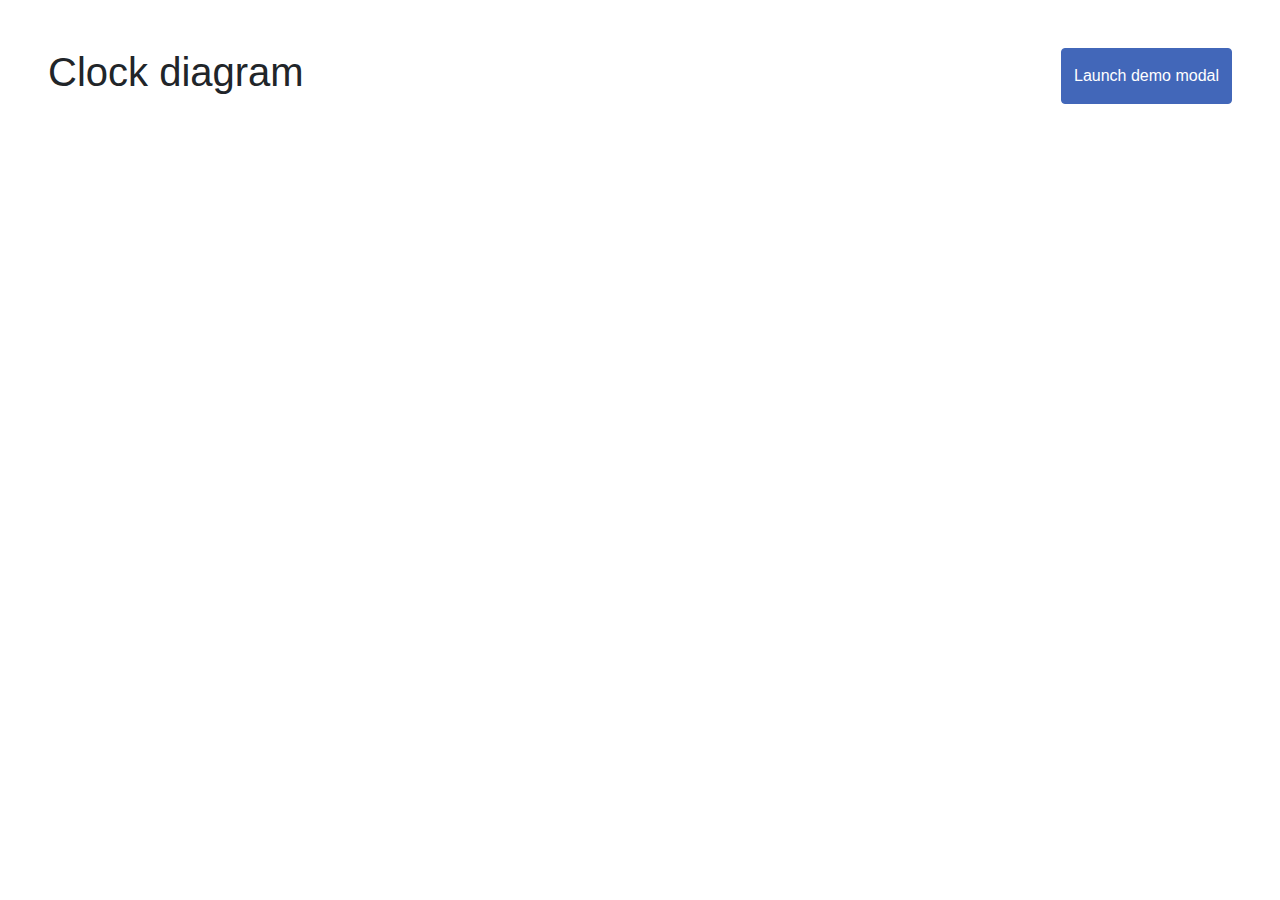
==== clock.html @ 168add7e "Improving visualization." ====
<!DOCTYPE html>
<html>
<head>
  <title>TimeFooD-HQ</title>
  <meta name="viewport" content="width=device-width, initial-scale=1.0">
  <link rel="icon" href="./static/images/brand.svg" type="image" sizes="16x16">
  <link rel="stylesheet" href="https://stackpath.bootstrapcdn.com/bootstrap/4.3.1/css/bootstrap.min.css" integrity="sha384-ggOyR0iXCbMQv3Xipma34MD+dH/1fQ784/j6cY/iJTQUOhcWr7x9JvoRxT2MZw1T" crossorigin="anonymous">
  <link rel="stylesheet" href="./static/css/style.css">
  <script src="https://code.jquery.com/jquery-3.3.1.slim.min.js" integrity="sha384-q8i/X+965DzO0rT7abK41JStQIAqVgRVzpbzo5smXKp4YfRvH+8abtTE1Pi6jizo" crossorigin="anonymous"></script>
  <script src="https://cdnjs.cloudflare.com/ajax/libs/popper.js/1.14.7/umd/popper.min.js" integrity="sha384-UO2eT0CpHqdSJQ6hJty5KVphtPhzWj9WO1clHTMGa3JDZwrnQq4sF86dIHNDz0W1" crossorigin="anonymous"></script>
  <script src="https://stackpath.bootstrapcdn.com/bootstrap/4.3.1/js/bootstrap.min.js" integrity="sha384-JjSmVgyd0p3pXB1rRibZUAYoIIy6OrQ6VrjIEaFf/nJGzIxFDsf4x0xIM+B07jRM" crossorigin="anonymous"></script>
  <script src="https://d3js.org/d3.v6.min.js"></script>
</head>




<!-- Button trigger modal -->


<!-- Modal -->
<div class="modal fade" id="inputTimeString" tabindex="-1" aria-labelledby="inputTimeStringLabel" aria-hidden="true">
  <div class="modal-dialog modal-dialog-centered">
    <div class="modal-content">
      <div class="modal-header">
        <h5 class="modal-title" id="inputTimeStringLabel">Enter time string</h5>
        <button type="button" class="close" data-dismiss="modal" aria-label="Close">
          <span aria-hidden="true">&times;</span>
        </button>
      </div>
      <div class="modal-body">
        <textarea name="" class="form-control" id="time-string-text-area" cols="30" rows="10">

        </textarea>
      </div>
      <div class="modal-footer">
        <button type="button" class="btn btn-secondary" data-dismiss="modal">Close</button>
        <button type="button" class="btn btn-primary" onclick=loadChart()>Load</button>
      </div>
    </div>
  </div>
</div>








<div class="container-fluid pl-5 pr-5 mt-5">

    <div class="title" style="width: 100%; display: flex; justify-content: space-between;">
      <h1>Clock diagram</h1>
      <button type="button" class="btn btn-primary" data-toggle="modal" data-target="#inputTimeString">
        Launch demo modal
      </button>
    </div>
    <div id="clock-diagram-cont">
        <svg id="clock-diagram"></svg>
    </div>
</div>
  
<script src="./static/javascript/model.js"></script>
<script src="./static/javascript/helperfunctions.js"></script>
<script src="./static/javascript/regex.js"></script>
<script src="./static/javascript/timetracker/clockDiagram/clockDiagram.js"></script>
<script src="./static/javascript/timetracker/clockDiagram/main.js"></script>

</html>
---- static/css/style.css ----
ul{padding:0}li{list-style:none}a:hover{text-decoration:none}.text-graph1-color{color:#6464b7}.text-graph2-color{color:#2d9afd}footer{margin-top:50px;background:#343a40;padding:50px 0;color:#d4d4d4}footer .footer-brand{display:-webkit-box;display:-ms-flexbox;display:flex;-ms-flex-wrap:wrap;flex-wrap:wrap;-webkit-box-align:center;-ms-flex-align:center;align-items:center;-ms-flex-line-pack:center;align-content:center;text-align:center;height:100%}footer .footer-brand a{width:100%}footer .footer-brand h5{width:100%}footer a{color:#d4d4d4}footer a:hover{color:#bbb}.intro-guide-container{width:50%;display:-webkit-box;display:-ms-flexbox;display:flex;-ms-flex-wrap:wrap;flex-wrap:wrap;position:absolute;border-radius:5px;left:25%;top:30%;z-index:1000}.intro-guide-container .guide-title{width:100%;display:-webkit-box;display:-ms-flexbox;display:flex;-webkit-box-pack:justify;-ms-flex-pack:justify;justify-content:space-between;padding:10px 25px;border-top-left-radius:5px;border-top-right-radius:5px;color:#fff;background:#49a5af}.intro-guide-container .guide-title h1{width:calc(80% - 30px);margin-bottom:0}.intro-guide-container .guide-title .close{cursor:pointer;color:#fff}.intro-guide-container .guide-content{padding:25px;font-size:18px;width:100%;background:#fff;display:-webkit-box;display:-ms-flexbox;display:flex;-ms-flex-wrap:wrap;flex-wrap:wrap;-webkit-box-align:center;-ms-flex-align:center;align-items:center;-webkit-box-pack:start;-ms-flex-pack:start;justify-content:flex-start;border-bottom-left-radius:5px;border-bottom-right-radius:5px}.intro-guide-container .guide-content ul{margin-left:20px}.intro-guide-container .guide-content li{list-style:disc;margin-bottom:5px}.intro-guide-container .guide-content p{margin-bottom:0;width:100%}.intro-guide-container .guide-content .config-btn-group{height:unset}.intro-guide-container .guide-content button{margin-top:10px}.to-reveal{z-index:1000;position:relative;background:#fff;border:5px solid #f86262;padding:5px;border-radius:5px}#guide-slider{width:350px;left:920px;top:150px}#guide-slider .guide-content{height:unset}#guide-controls{width:450px;left:350px;top:150px}#guide-controls .guide-content{height:unset}#guide-box-container{width:60%;left:300px;top:55px}#guide-box-container .guide-content{height:unset}#guide-box-container .box-tutorial{width:50px;height:35px;margin:5px;font-size:16px;display:-webkit-inline-box;display:-ms-inline-flexbox;display:inline-flex;-webkit-box-pack:center;-ms-flex-pack:center;justify-content:center;-webkit-box-align:center;-ms-flex-align:center;align-items:center;background:#8ec9d0;color:#49a5af}#guide-box-container .box-tutorial:hover{background:#8ec9d0;color:#49a5af;cursor:pointer;outline:none}#guide-box-container .box-label{width:40px;height:40px;font-size:25px;border-radius:20px;color:#49a5af;background:#afe4e7;display:-webkit-inline-box;display:-ms-inline-flexbox;display:inline-flex;-webkit-box-pack:center;-ms-flex-pack:center;justify-content:center;-webkit-box-align:center;-ms-flex-align:center;align-items:center}#guide-box-container .box-label:hover{background:#fdfeff;color:#49a5af;cursor:pointer}#guide-box_controls{width:50%;left:20%;top:40%}#guide-box_controls .guide-content{height:unset}#guide-box_controls .box-label{width:40px;height:40px;font-size:25px;border-radius:20px;color:#49a5af;background:#afe4e7;display:-webkit-inline-box;display:-ms-inline-flexbox;display:inline-flex;-webkit-box-pack:center;-ms-flex-pack:center;justify-content:center;-webkit-box-align:center;-ms-flex-align:center;align-items:center}#guide-box_controls .box-label:hover{background:#fdfeff;color:#49a5af;cursor:pointer}.cover-all{position:fixed;background:#184e4794;height:100%;width:100%;z-index:990}.hide-tut{display:none}.text-main-color{color:#49a5af;font-weight:500}.text-secondary-color{color:#4267b9;font-weight:500}.btn-primary{background-color:#4267b9;border-color:#4267b9}.btn-primary:hover,.btn-primary:focus{background-color:#6684c8;border-color:#6684c8}.form-control{border:none}.color-form{padding:5px}.row-chart-wrapper{display:-webkit-box;display:-ms-flexbox;display:flex;-webkit-box-pack:justify;-ms-flex-pack:justify;justify-content:space-between;-ms-flex-wrap:wrap;flex-wrap:wrap}.row-chart{display:-webkit-box;display:-ms-flexbox;display:flex;width:calc(100% / 3 - 15px);-webkit-box-pack:justify;-ms-flex-pack:justify;justify-content:space-between;-ms-flex-wrap:wrap;flex-wrap:wrap}.row-chart-element{width:100%}.controls{display:-webkit-box;display:-ms-flexbox;display:flex}.controls button{width:50%}.slider{width:100%}#TA_first,#TA_second{width:100%;height:350px}.box-row{display:-webkit-box;display:-ms-flexbox;display:flex}.box-row .bh,.box-row .bd{width:calc(100% / 7);text-align:center}.box-row .bh{font-size:30px;background:#49a5af;color:#fff}.box-row .bh:nth-child(6),.box-row .bh:nth-child(7){background:#4267b9}.box-row .bd{min-height:100px;background:#afe4e7;border-bottom:3px solid #49a5af;padding:5px;display:-webkit-box;display:-ms-flexbox;display:flex;-ms-flex-wrap:wrap;flex-wrap:wrap;-webkit-box-pack:start;-ms-flex-pack:start;justify-content:flex-start;-webkit-box-align:start;-ms-flex-align:start;align-items:flex-start;-ms-flex-line-pack:start;align-content:flex-start;position:relative}.box-row .bd .box{width:40%;height:40%;margin:5px;display:-webkit-box;display:-ms-flexbox;display:flex;-webkit-box-pack:center;-ms-flex-pack:center;justify-content:center;-webkit-box-align:center;-ms-flex-align:center;align-items:center;color:#a3e0e3}.box-row .bd .box:hover{background:#8ec9d0;color:#49a5af;cursor:pointer;outline:none}.box-row .bd .focused{background:#8ec9d0;color:#49a5af;cursor:pointer;outline:3px solid #49a5af}.box-row .bd .non-empty{background:#8ec9d0;color:#49a5af}.box-row .bd .box-label{position:absolute;top:calc(50% - 22px);left:calc(50% - 22px);width:40px;height:40px;font-size:25px;border-radius:20px;color:#49a5af;background:#afe4e7;display:-webkit-box;display:-ms-flexbox;display:flex;-webkit-box-pack:center;-ms-flex-pack:center;justify-content:center;-webkit-box-align:center;-ms-flex-align:center;align-items:center}.box-row .bd .box-label:hover{background:#fdfeff;color:#49a5af;cursor:pointer}.box-row .bd:nth-child(6),.box-row .bd:nth-child(7){background:#a5b9e4;border-bottom:3px solid #4267b9}.box-row .bd:nth-child(6) .box,.box-row .bd:nth-child(7) .box{color:#a2b4de}.box-row .bd:nth-child(6) .box:hover,.box-row .bd:nth-child(7) .box:hover{background:#8ba2d6;color:#4267b9;cursor:pointer;outline:none}.box-row .bd:nth-child(6) .focused,.box-row .bd:nth-child(7) .focused{background:#8ba2d6;color:#4267b9;cursor:pointer;outline:3px solid #4267b9}.box-row .bd:nth-child(6) .box-label,.box-row .bd:nth-child(7) .box-label{background:#a5b9e4;color:#4267b9}.box-row .bd:nth-child(6) .box-label:hover,.box-row .bd:nth-child(7) .box-label:hover{background:#f3f6fc;color:#4267b9;cursor:pointer}.box-row .bd:nth-child(6) .non-empty,.box-row .bd:nth-child(7) .non-empty{background:#8ba2d6;color:#4267b9}.menulist-item .close{position:absolute;top:5px;right:10px}.FoodInputModal{color:#fff}.FoodInputModal .close{color:#fff}.FoodInputModal .modal-content{border-radius:5px;background:none;border:none}.FoodInputModal .modal-dialog{max-width:55%}.FoodInputModal .modal-dialog-bigger{max-width:78%}.FoodInputModal .modal-header{background:#5fa2ad;border-top-right-radius:5px;border-top-left-radius:5px;border:none}.FoodInputModal .modal-header h5{font-size:40px}.FoodInputModal .modal-body{background:#5fa2ad;padding:10px 15px}.FoodInputModal .modal-body .close{color:#5fa2ad}.FoodInputModal .modal-body-flex{display:-webkit-box;display:-ms-flexbox;display:flex;-webkit-box-pack:justify;-ms-flex-pack:justify;justify-content:space-between;-ms-flex-wrap:wrap;flex-wrap:wrap}.FoodInputModal .modal-body-flex .table-container-scroll{width:65%}.FoodInputModal .modal-body-flex .form-wrapper{width:32%}.FoodInputModal .modal-body-flex .form-wrapper .config-btn-group{float:none;width:unset;height:unset}.FoodInputModal .modal-footer{-ms-flex-wrap:wrap;flex-wrap:wrap;border:none;border-bottom-right-radius:5px;border-bottom-left-radius:5px;-webkit-box-pack:start;-ms-flex-pack:start;justify-content:flex-start;background:#5fa2ad}.FoodInputModal .modal-footer .input-3-division{width:calc(100% / 3 - 15px)}.FoodInputModal .modal-footer .input-5-division{width:calc(100% / 5 - 15px)}.td-foodList{display:-webkit-box;display:-ms-flexbox;display:flex;-ms-flex-wrap:wrap;flex-wrap:wrap;-webkit-box-pack:justify;-ms-flex-pack:justify;justify-content:space-between}#AllMenusInput .list-group-item{color:#000}.title-h5{display:-webkit-box;display:-ms-flexbox;display:flex;-webkit-box-pack:justify;-ms-flex-pack:justify;justify-content:space-between;-webkit-box-align:center;-ms-flex-align:center;align-items:center}.menu-details{display:-webkit-box;display:-ms-flexbox;display:flex;-webkit-box-pack:justify;-ms-flex-pack:justify;justify-content:space-between}.menu-details .menu-total{width:135px;display:-webkit-box;display:-ms-flexbox;display:flex;-webkit-box-pack:end;-ms-flex-pack:end;justify-content:flex-end}.menu-details .menu-total span:nth-child(1){margin-right:10px}.food-list{display:-webkit-box;display:-ms-flexbox;display:flex;-ms-flex-wrap:wrap;flex-wrap:wrap;width:150px}.slider{-webkit-appearance:none;-moz-appearance:none;appearance:none;width:100%;height:25px;background:#afe4e7;-webkit-box-shadow:inset 0 0 15px 2px #49a5af;box-shadow:inset 0 0 15px 2px #49a5af;outline:none;opacity:0.7;-webkit-transition:.2s;-webkit-transition:opacity .2s;transition:opacity .2s;border-radius:15px}.slider:hover{opacity:1}.slider::-webkit-slider-thumb{-webkit-appearance:none;appearance:none;width:45px;height:25px;background:#49a5af;border-radius:15px;cursor:pointer}.slider::-webkit-slider-thumb:before{content:arrow}.slider-small{-webkit-appearance:none;-moz-appearance:none;appearance:none;width:80px;height:15px;background:#afe4e7;-webkit-box-shadow:inset 0 0 5px 2px #49a5af;box-shadow:inset 0 0 5px 2px #49a5af;outline:none;opacity:0.7;-webkit-transition:.2s;-webkit-transition:opacity .2s;transition:opacity .2s;border-radius:15px;vertical-align:middle}.slider-small:hover{opacity:1}.slider-small::-webkit-slider-thumb{-webkit-appearance:none;appearance:none;width:25px;height:15px;background:#49a5af;border-radius:15px;cursor:pointer}.slider-small::-webkit-slider-thumb:before{content:arrow}@media (max-width: 1200px){.box-row .bd{min-height:90px}.box-row .bd .box{width:35%;height:35%}.box-row .bd .box-label{top:calc(50% - 20px);left:calc(50% - 23px);width:35px;height:35px;font-size:22px;font-size:22px}}@media (max-width: 992px){.box-row .bd .box-label{top:calc(50% - 17px);left:calc(50% - 18px);width:30px;height:30px;font-size:20px}}.config-btn-group{display:-webkit-box;display:-ms-flexbox;display:flex;-webkit-box-pack:end;-ms-flex-pack:end;justify-content:flex-end;-webkit-box-align:end;-ms-flex-align:end;align-items:flex-end;width:100%;height:100%}.config-btn-group .btn-wrapper{display:-webkit-box;display:-ms-flexbox;display:flex;width:100%}.table-container-scroll{height:250px;overflow:auto;overflow-x:hidden;background:#fff;text-align:center}.table-container-scroll .table{height:100%;margin:0}.table-container-scroll .table thead th,.table-container-scroll td{border:none}.table-container-scroll thead tr{background:#3abbc3;color:#fff}.table-container-scroll tbody tr:nth-child(even){background:#afe4e7}.table-container-scroll tbody tr:nth-child(odd){background:#d6f1f3}.table-h-150{height:150px}::-webkit-scrollbar{width:15px}::-webkit-scrollbar-track{-webkit-box-shadow:inset 0 0 15px 2.5px #49a5af;box-shadow:inset 0 0 15px 2.5px #49a5af}::-webkit-scrollbar-thumb{background:linear-gradient(45deg, #49a5af, #4267b9);border-radius:10px}
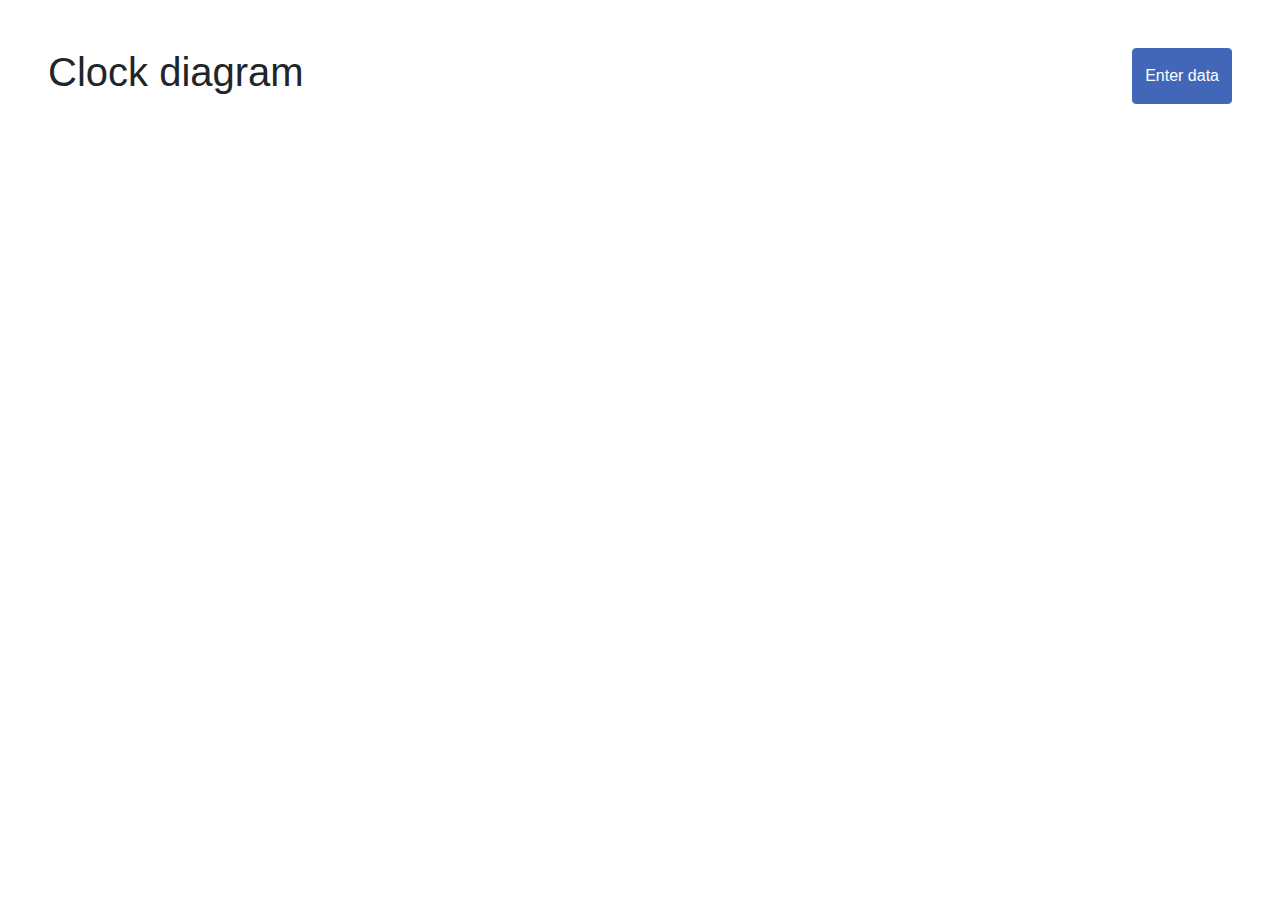
==== commit 6d3a10d2: "Adjusting scales." ====
--- a/clock.html
+++ b/clock.html
@@ -30,7 +30,7 @@
       </div>
       <div class="modal-body">
         <textarea name="" class="form-control" id="time-string-text-area" cols="30" rows="10">
-
+          {7:00-7:15} {7:30-8:00} {9:00-12:00} 
         </textarea>
       </div>
       <div class="modal-footer">
@@ -53,7 +53,7 @@
     <div class="title" style="width: 100%; display: flex; justify-content: space-between;">
       <h1>Clock diagram</h1>
       <button type="button" class="btn btn-primary" data-toggle="modal" data-target="#inputTimeString">
-        Launch demo modal
+        Enter data
       </button>
     </div>
     <div id="clock-diagram-cont">
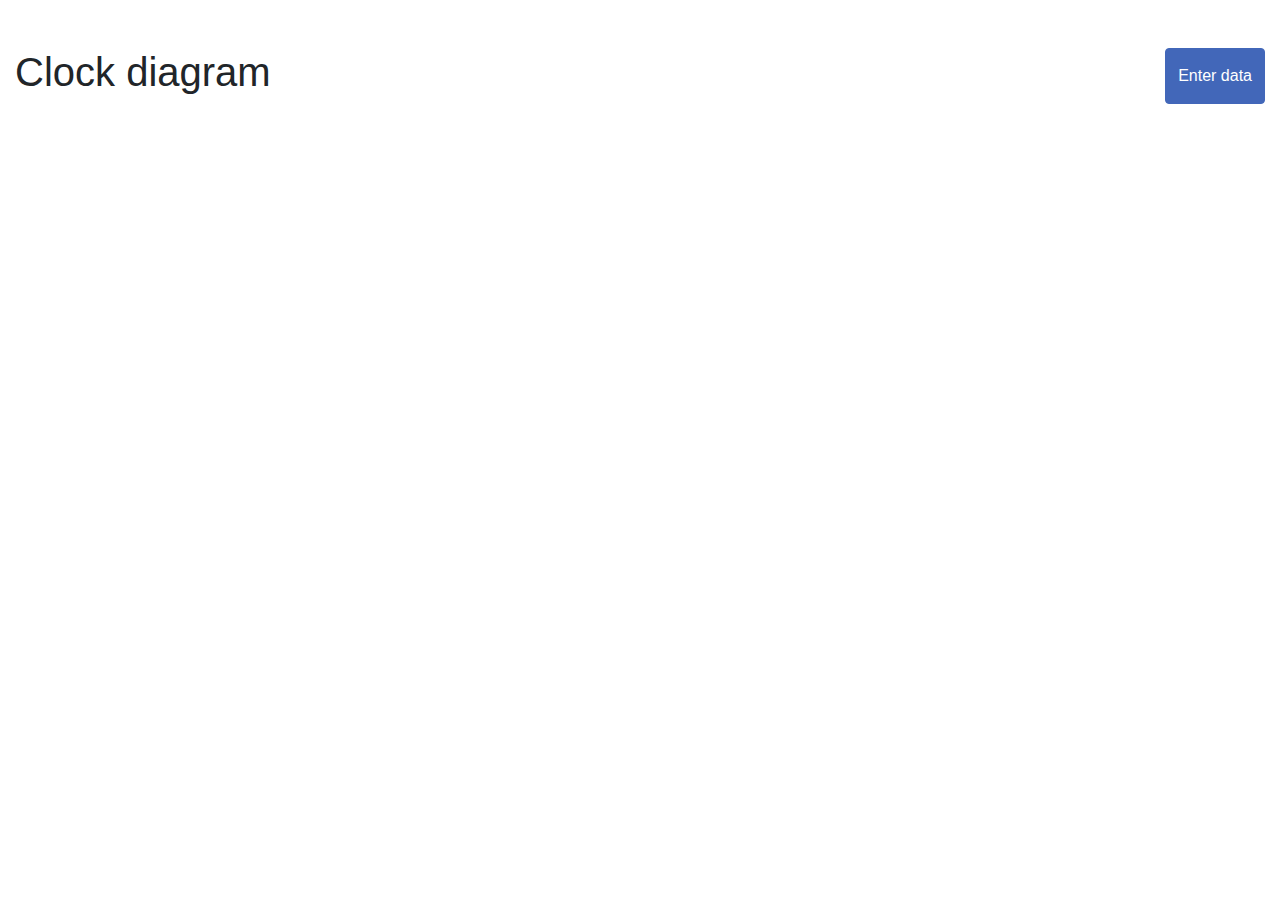
==== commit 2bc1ae49: "Responsive" ====
--- a/clock.html
+++ b/clock.html
@@ -48,7 +48,7 @@
 
 
 
-<div class="container-fluid pl-5 pr-5 mt-5">
+<div class="container-fluid mt-5">
 
     <div class="title" style="width: 100%; display: flex; justify-content: space-between;">
       <h1>Clock diagram</h1>
